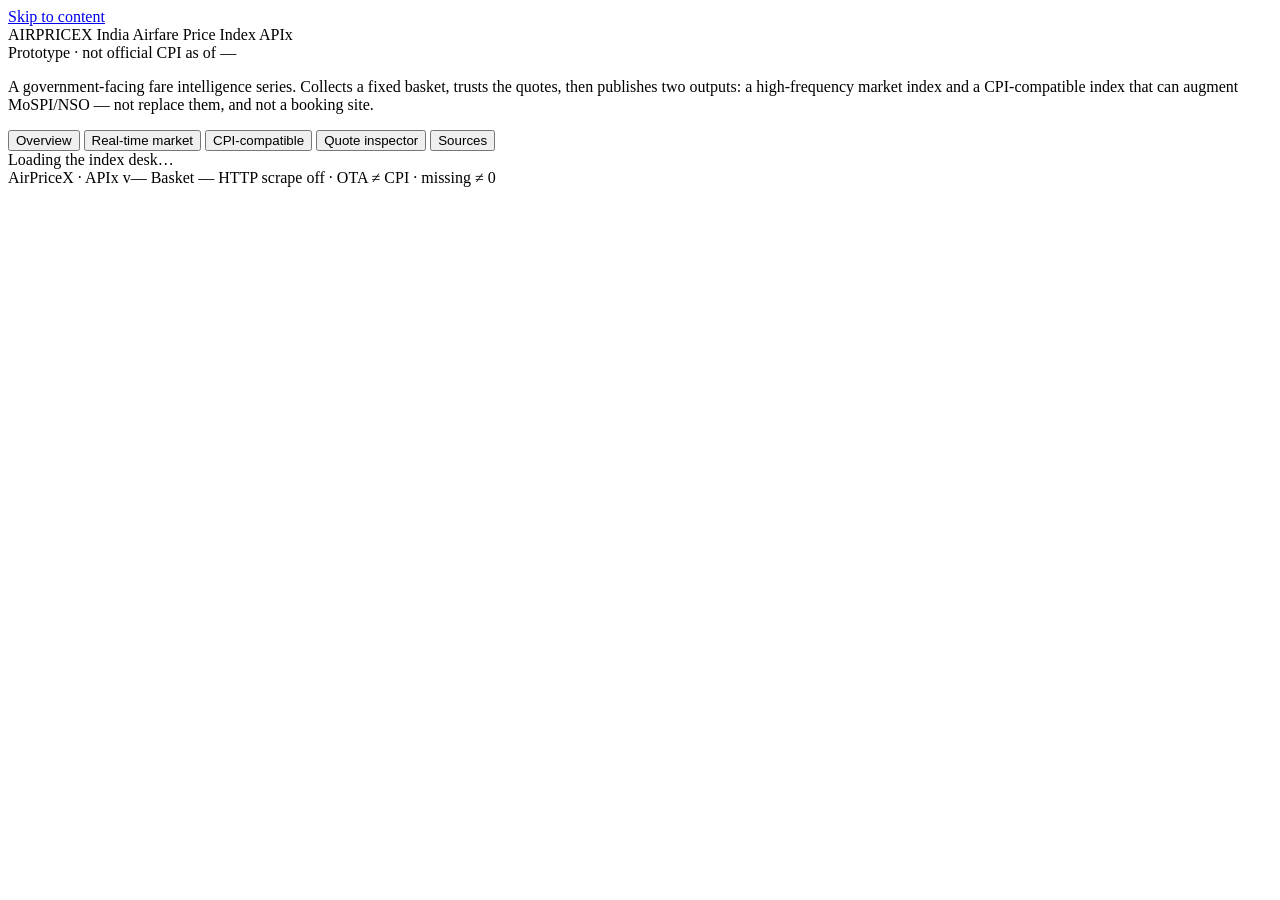
==== dashboard/index.html @ 2577d8cf "Publish AirPriceX APIx as a standalone FastAPI app with a bundled fixture index. EOF  Co-authored-by" ====
<!DOCTYPE html>
<html lang="en">
<head>
  <meta charset="utf-8" />
  <meta name="viewport" content="width=device-width, initial-scale=1" />
  <title>India Airfare Price Index · AirPriceX</title>
  <link rel="preconnect" href="https://fonts.googleapis.com" />
  <link rel="preconnect" href="https://fonts.gstatic.com" crossorigin />
  <link href="https://fonts.googleapis.com/css2?family=IBM+Plex+Sans:ital,wght@0,400;0,500;0,600;0,700;1,400&family=IBM+Plex+Serif:wght@500;600&display=swap" rel="stylesheet" />
  <link rel="stylesheet" href="/assets/app.css?v=6" />
</head>
<body>
  <a class="skip" href="#main">Skip to content</a>

  <header class="top">
    <div class="top-inner">
      <div class="brand">
        <span class="brand-mark">AIRPRICEX</span>
        <span class="brand-name">India Airfare Price Index</span>
        <span class="brand-code">APIx</span>
      </div>
      <div class="top-meta">
        <span class="pill warn" id="proto-pill">Prototype · not official CPI</span>
        <span class="top-asof" id="asof">as of —</span>
      </div>
    </div>
    <p class="top-line">A government-facing fare intelligence series. Collects a fixed basket, trusts the quotes, then publishes two outputs: a high-frequency market index and a CPI-compatible index that can augment MoSPI/NSO — not replace them, and not a booking site.</p>
  </header>

  <nav class="tabs" aria-label="Sections">
    <button type="button" class="tab is-on" data-tab="overview">Overview</button>
    <button type="button" class="tab" data-tab="realtime">Real-time market</button>
    <button type="button" class="tab" data-tab="cpi">CPI-compatible</button>
    <button type="button" class="tab" data-tab="quotes">Quote inspector</button>
    <button type="button" class="tab" data-tab="method">Sources</button>
  </nav>

  <div id="boot" class="boot">Loading the index desk…</div>
  <div id="crash" class="boot crash" hidden></div>

  <main id="main" hidden>
    <section class="kpis" aria-label="Published series">
      <article class="kpi">
        <p class="kpi-kicker">Series B · CPI-compatible</p>
        <p class="kpi-label">National APIx</p>
        <p class="kpi-value" id="kpi-index">—</p>
        <p class="kpi-delta" id="kpi-delta"></p>
        <p class="kpi-note" id="kpi-read"></p>
      </article>
      <article class="kpi">
        <p class="kpi-kicker">Series A · Real-time market</p>
        <p class="kpi-label">Basket T+7 median</p>
        <p class="kpi-value" id="kpi-t7">—</p>
        <p class="kpi-delta" id="kpi-cov"></p>
        <p class="kpi-note">Same-day observed totals across the 8-route domestic basket. This is not the CPI sample. CPI uses T+21 economy from CPI-eligible sources only.</p>
      </article>
      <article class="kpi slim">
        <dl class="facts" id="facts"></dl>
      </article>
    </section>

    <section class="callouts" id="callouts" aria-label="How to read this desk"></section>

    <section class="view" data-view="overview realtime cpi">
      <article class="panel">
        <div class="panel-head">
          <div>
            <h2>Daily CPI-compatible index</h2>
            <p class="lede">Jevons elementary index, T+21 domestic economy, chained from first complete month = 100. Hover a day. Shaded bands are documented fixture shocks, not live news.</p>
          </div>
          <div class="legend" id="chart-legend"></div>
        </div>
        <div id="national-chart" class="chart-host"></div>
      </article>
    </section>

    <section class="split view" data-view="overview realtime">
      <article class="panel">
        <div class="panel-head">
          <div>
            <h2>Domestic basket</h2>
            <p class="lede">Click a route. T+7 is the real-time marker. CPI index is the route’s chained T+21 series. Weights are CPI expenditure-style, not passenger counts.</p>
          </div>
        </div>
        <div class="table-wrap">
          <table class="data" id="route-table">
            <thead>
              <tr>
                <th>Route</th>
                <th class="num hide-sm">Weight</th>
                <th>Region</th>
                <th class="num">T+7</th>
                <th class="num hide-sm">CPI</th>
                <th>Vol</th>
              </tr>
            </thead>
            <tbody></tbody>
          </table>
        </div>
      </article>
      <article class="panel" id="route-detail">
        <div class="panel-head">
          <div>
            <h2 id="detail-title">Fare escalation</h2>
            <p class="lede" id="detail-lede">Same route, many booking windows. Real-time path — not the CPI sample.</p>
          </div>
          <div class="stat-pills">
            <div id="detail-pills"></div>
            <button type="button" class="chip-btn" id="open-quotes">Inspect quotes</button>
          </div>
        </div>
        <div id="curve-chart" class="chart-host"></div>
        <div class="lead-grid" id="lead-grid"></div>
      </article>
    </section>

    <section class="split view" data-view="overview cpi">
      <article class="panel">
        <div class="panel-head">
          <div>
            <h2>Regional CPI index</h2>
            <p class="lede">Modified Laspeyres-style roll-up of route Jevons. A spike here is usually one corridor, not “the east in general.”</p>
          </div>
        </div>
        <div id="region-chart" class="chart-host short"></div>
        <p class="footnote" id="region-note"></p>
      </article>
      <article class="panel">
        <div class="panel-head">
          <div>
            <h2>Monthly chain</h2>
            <p class="lede">Last observation in each month. This is what a CPI-compatible bulletin would quote.</p>
          </div>
        </div>
        <div class="month-row" id="months"></div>
      </article>
    </section>

    <section class="view" data-view="quotes">
      <article class="panel">
        <div class="panel-head">
          <div>
            <h2 id="quotes-title">Observed quotes</h2>
            <p class="lede" id="quotes-lede">Every collected fare for the selected route on this as-of day. CPI membership is a rule, not a vibe.</p>
          </div>
          <div class="filters" id="fare-filters">
            <label class="route-pick">Route
              <select id="quote-route"></select>
            </label>
            <button type="button" class="chip-btn is-on" data-filter="all">All</button>
            <button type="button" class="chip-btn" data-filter="cpi">CPI sample</button>
            <button type="button" class="chip-btn" data-filter="market">Market only</button>
          </div>
        </div>
        <p class="rule-strip" id="cpi-rule"></p>
        <div class="table-wrap">
          <table class="data" id="fare-table">
            <thead>
              <tr>
                <th>Source</th>
                <th>CPI</th>
                <th class="num">Lead</th>
                <th class="num">Total</th>
                <th>Carrier</th>
                <th class="hide-sm">Flight</th>
                <th class="hide-sm">Departs</th>
                <th class="hide-sm">Quality</th>
              </tr>
            </thead>
            <tbody></tbody>
          </table>
        </div>
      </article>
    </section>

    <section class="view" data-view="method">
      <div class="method-grid">
        <article class="panel">
          <h2>What this is</h2>
          <p>AirPriceX publishes two series from the same trusted observation store. The scraper never computes an index. The index never talks to Playwright. The desk never queries scraper internals.</p>
          <ul class="plain">
            <li>Fixed domestic basket, high-traffic corridors, published weights.</li>
            <li>Trust path: raw → normalise → identity → quality.</li>
            <li>Missing is missing. It is never imputed as ₹0.</li>
            <li>OTAs can inform the real-time market. They cannot enter the CPI sample.</li>
          </ul>
        </article>
        <article class="panel">
          <h2>CPI-compatible rules</h2>
          <dl class="facts stacked" id="method-facts"></dl>
        </article>
        <article class="panel span-2">
          <h2>Source registry</h2>
          <p class="lede">Live HTTP against booking pages is off. Fixture adapters implement the same interface a future Playwright adapter will use.</p>
          <div class="source-grid" id="source-grid"></div>
        </article>
        <article class="panel span-2">
          <h2>Documented fixture shocks</h2>
          <p class="lede">These are in the generator so the pipeline can be demonstrated under stress. They are not scraped events.</p>
          <div class="event-grid" id="event-grid"></div>
        </article>
      </div>
    </section>
  </main>

  <footer class="foot">
    <span>AirPriceX · APIx v<span id="foot-ver">—</span></span>
    <span>Basket <span id="foot-basket">—</span></span>
    <span>HTTP scrape off · OTA ≠ CPI · missing ≠ 0</span>
  </footer>

  <script src="/assets/app.js?v=6"></script>
</body>
</html>
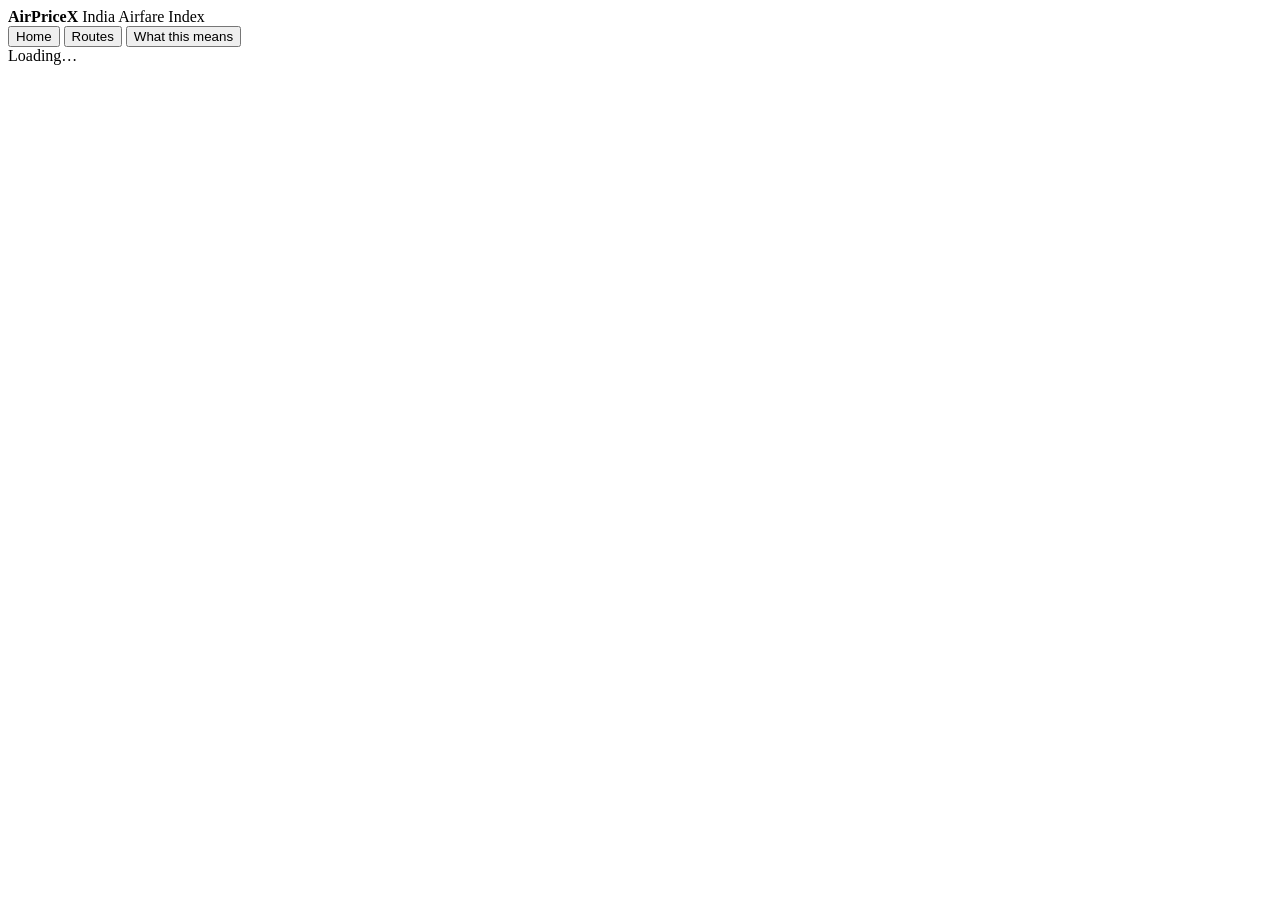
==== commit f1fc7a77: "Simplify the dashboard to a three-tab demo with on-page explanations. Co-authored-by: Cursor <cursor" ====
--- a/dashboard/index.html
+++ b/dashboard/index.html
@@ -3,168 +3,98 @@
 <head>
   <meta charset="utf-8" />
   <meta name="viewport" content="width=device-width, initial-scale=1" />
-  <title>India Airfare Price Index · AirPriceX</title>
+  <title>AirPriceX — India Airfare Index</title>
   <link rel="preconnect" href="https://fonts.googleapis.com" />
   <link rel="preconnect" href="https://fonts.gstatic.com" crossorigin />
-  <link href="https://fonts.googleapis.com/css2?family=IBM+Plex+Sans:ital,wght@0,400;0,500;0,600;0,700;1,400&family=IBM+Plex+Serif:wght@500;600&display=swap" rel="stylesheet" />
-  <link rel="stylesheet" href="/assets/app.css?v=6" />
+  <link href="https://fonts.googleapis.com/css2?family=IBM+Plex+Sans:wght@400;500;600;700&family=IBM+Plex+Serif:wght@600&display=swap" rel="stylesheet" />
+  <link rel="stylesheet" href="/assets/app.css?v=7" />
 </head>
 <body>
-  <a class="skip" href="#main">Skip to content</a>
-
   <header class="top">
     <div class="top-inner">
       <div class="brand">
-        <span class="brand-mark">AIRPRICEX</span>
-        <span class="brand-name">India Airfare Price Index</span>
-        <span class="brand-code">APIx</span>
+        <strong>AirPriceX</strong>
+        <span>India Airfare Index</span>
       </div>
-      <div class="top-meta">
-        <span class="pill warn" id="proto-pill">Prototype · not official CPI</span>
-        <span class="top-asof" id="asof">as of —</span>
-      </div>
+      <div class="top-asof" id="asof"></div>
     </div>
-    <p class="top-line">A government-facing fare intelligence series. Collects a fixed basket, trusts the quotes, then publishes two outputs: a high-frequency market index and a CPI-compatible index that can augment MoSPI/NSO — not replace them, and not a booking site.</p>
   </header>
 
   <nav class="tabs" aria-label="Sections">
-    <button type="button" class="tab is-on" data-tab="overview">Overview</button>
-    <button type="button" class="tab" data-tab="realtime">Real-time market</button>
-    <button type="button" class="tab" data-tab="cpi">CPI-compatible</button>
-    <button type="button" class="tab" data-tab="quotes">Quote inspector</button>
-    <button type="button" class="tab" data-tab="method">Sources</button>
+    <button type="button" class="tab is-on" data-tab="home">Home</button>
+    <button type="button" class="tab" data-tab="routes">Routes</button>
+    <button type="button" class="tab" data-tab="about">What this means</button>
   </nav>
 
-  <div id="boot" class="boot">Loading the index desk…</div>
+  <div id="boot" class="boot">Loading…</div>
   <div id="crash" class="boot crash" hidden></div>
 
   <main id="main" hidden>
-    <section class="kpis" aria-label="Published series">
-      <article class="kpi">
-        <p class="kpi-kicker">Series B · CPI-compatible</p>
-        <p class="kpi-label">National APIx</p>
-        <p class="kpi-value" id="kpi-index">—</p>
-        <p class="kpi-delta" id="kpi-delta"></p>
-        <p class="kpi-note" id="kpi-read"></p>
+    <section class="view" data-view="home">
+      <article class="hero">
+        <p class="kicker">Airfare index</p>
+        <p class="hero-value" id="kpi-index">—</p>
+        <p class="hero-delta" id="kpi-delta"></p>
+        <p class="meaning" id="kpi-meaning"></p>
       </article>
-      <article class="kpi">
-        <p class="kpi-kicker">Series A · Real-time market</p>
-        <p class="kpi-label">Basket T+7 median</p>
-        <p class="kpi-value" id="kpi-t7">—</p>
-        <p class="kpi-delta" id="kpi-cov"></p>
-        <p class="kpi-note">Same-day observed totals across the 8-route domestic basket. This is not the CPI sample. CPI uses T+21 economy from CPI-eligible sources only.</p>
-      </article>
-      <article class="kpi slim">
-        <dl class="facts" id="facts"></dl>
-      </article>
-    </section>
 
-    <section class="callouts" id="callouts" aria-label="How to read this desk"></section>
-
-    <section class="view" data-view="overview realtime cpi">
       <article class="panel">
-        <div class="panel-head">
-          <div>
-            <h2>Daily CPI-compatible index</h2>
-            <p class="lede">Jevons elementary index, T+21 domestic economy, chained from first complete month = 100. Hover a day. Shaded bands are documented fixture shocks, not live news.</p>
-          </div>
-          <div class="legend" id="chart-legend"></div>
-        </div>
+        <h2>How the index moved</h2>
+        <p class="meaning">The dashed line is 100 — the starting month. Hover a point to see that day’s index.</p>
         <div id="national-chart" class="chart-host"></div>
       </article>
-    </section>
 
-    <section class="split view" data-view="overview realtime">
       <article class="panel">
-        <div class="panel-head">
-          <div>
-            <h2>Domestic basket</h2>
-            <p class="lede">Click a route. T+7 is the real-time marker. CPI index is the route’s chained T+21 series. Weights are CPI expenditure-style, not passenger counts.</p>
-          </div>
-        </div>
+        <h2>Today’s fares</h2>
+        <p class="meaning">Click a route. “7-day fare” is the typical price if you book about a week before flying.</p>
         <div class="table-wrap">
           <table class="data" id="route-table">
             <thead>
               <tr>
                 <th>Route</th>
-                <th class="num hide-sm">Weight</th>
-                <th>Region</th>
-                <th class="num">T+7</th>
-                <th class="num hide-sm">CPI</th>
-                <th>Vol</th>
+                <th class="num" title="Typical price when booking ~7 days ahead">7-day fare</th>
+                <th class="num" title="That route’s own index. 100 = start of the series.">Route index</th>
               </tr>
             </thead>
             <tbody></tbody>
           </table>
         </div>
+        <p class="footnote" id="table-note"></p>
       </article>
-      <article class="panel" id="route-detail">
+    </section>
+
+    <section class="view" data-view="routes">
+      <article class="panel">
         <div class="panel-head">
           <div>
-            <h2 id="detail-title">Fare escalation</h2>
-            <p class="lede" id="detail-lede">Same route, many booking windows. Real-time path — not the CPI sample.</p>
+            <h2 id="detail-title">Booking window</h2>
+            <p class="meaning" id="detail-meaning">D+1 = flying tomorrow. D+21 = flying in 3 weeks. Last-minute tickets usually cost more.</p>
           </div>
-          <div class="stat-pills">
-            <div id="detail-pills"></div>
-            <button type="button" class="chip-btn" id="open-quotes">Inspect quotes</button>
-          </div>
+          <label class="route-pick">Route
+            <select id="quote-route"></select>
+          </label>
         </div>
         <div id="curve-chart" class="chart-host"></div>
         <div class="lead-grid" id="lead-grid"></div>
       </article>
-    </section>
 
-    <section class="split view" data-view="overview cpi">
       <article class="panel">
-        <div class="panel-head">
-          <div>
-            <h2>Regional CPI index</h2>
-            <p class="lede">Modified Laspeyres-style roll-up of route Jevons. A spike here is usually one corridor, not “the east in general.”</p>
-          </div>
+        <h2 id="quotes-title">Fares collected today</h2>
+        <p class="meaning">“In index” means this quote is used for the official-style number (airline, economy, booked 21 days ahead). OTA prices are shown for the market but are not in that index.</p>
+        <div class="filters" id="fare-filters">
+          <button type="button" class="chip-btn is-on" data-filter="all">All</button>
+          <button type="button" class="chip-btn" data-filter="cpi">Used in index</button>
+          <button type="button" class="chip-btn" data-filter="market">Not in index</button>
         </div>
-        <div id="region-chart" class="chart-host short"></div>
-        <p class="footnote" id="region-note"></p>
-      </article>
-      <article class="panel">
-        <div class="panel-head">
-          <div>
-            <h2>Monthly chain</h2>
-            <p class="lede">Last observation in each month. This is what a CPI-compatible bulletin would quote.</p>
-          </div>
-        </div>
-        <div class="month-row" id="months"></div>
-      </article>
-    </section>
-
-    <section class="view" data-view="quotes">
-      <article class="panel">
-        <div class="panel-head">
-          <div>
-            <h2 id="quotes-title">Observed quotes</h2>
-            <p class="lede" id="quotes-lede">Every collected fare for the selected route on this as-of day. CPI membership is a rule, not a vibe.</p>
-          </div>
-          <div class="filters" id="fare-filters">
-            <label class="route-pick">Route
-              <select id="quote-route"></select>
-            </label>
-            <button type="button" class="chip-btn is-on" data-filter="all">All</button>
-            <button type="button" class="chip-btn" data-filter="cpi">CPI sample</button>
-            <button type="button" class="chip-btn" data-filter="market">Market only</button>
-          </div>
-        </div>
-        <p class="rule-strip" id="cpi-rule"></p>
         <div class="table-wrap">
           <table class="data" id="fare-table">
             <thead>
               <tr>
                 <th>Source</th>
-                <th>CPI</th>
-                <th class="num">Lead</th>
-                <th class="num">Total</th>
-                <th>Carrier</th>
-                <th class="hide-sm">Flight</th>
-                <th class="hide-sm">Departs</th>
-                <th class="hide-sm">Quality</th>
+                <th>In index?</th>
+                <th class="num">Book ahead</th>
+                <th class="num">Price</th>
+                <th>Airline</th>
               </tr>
             </thead>
             <tbody></tbody>
@@ -173,42 +103,30 @@
       </article>
     </section>
 
-    <section class="view" data-view="method">
-      <div class="method-grid">
-        <article class="panel">
-          <h2>What this is</h2>
-          <p>AirPriceX publishes two series from the same trusted observation store. The scraper never computes an index. The index never talks to Playwright. The desk never queries scraper internals.</p>
-          <ul class="plain">
-            <li>Fixed domestic basket, high-traffic corridors, published weights.</li>
-            <li>Trust path: raw → normalise → identity → quality.</li>
-            <li>Missing is missing. It is never imputed as ₹0.</li>
-            <li>OTAs can inform the real-time market. They cannot enter the CPI sample.</li>
-          </ul>
-        </article>
-        <article class="panel">
-          <h2>CPI-compatible rules</h2>
-          <dl class="facts stacked" id="method-facts"></dl>
-        </article>
-        <article class="panel span-2">
-          <h2>Source registry</h2>
-          <p class="lede">Live HTTP against booking pages is off. Fixture adapters implement the same interface a future Playwright adapter will use.</p>
-          <div class="source-grid" id="source-grid"></div>
-        </article>
-        <article class="panel span-2">
-          <h2>Documented fixture shocks</h2>
-          <p class="lede">These are in the generator so the pipeline can be demonstrated under stress. They are not scraped events.</p>
-          <div class="event-grid" id="event-grid"></div>
-        </article>
-      </div>
+    <section class="view" data-view="about">
+      <article class="panel explain">
+        <h2>What is this?</h2>
+        <p>A demo of an Indian airfare price index. It watches 8 busy domestic routes and turns those fares into one number, like how CPI tracks inflation — but only for flights, and only as a prototype.</p>
+      </article>
+      <article class="panel explain">
+        <h2>What does 100 mean?</h2>
+        <p>The first complete month in the sample is set to 100. If the index is 105, fares in this basket are about 5% higher than that start. It is <strong>not</strong> official MoSPI CPI.</p>
+      </article>
+      <article class="panel explain">
+        <h2>Is this live airline data?</h2>
+        <p>No. These are demo (fixture) fares for 14 Sep 2026 so the pipeline can be judged. Booking websites are not being scraped.</p>
+      </article>
+      <article class="panel explain">
+        <h2>Which fares go into the index?</h2>
+        <p>Airline economy tickets booked 21 days ahead. MakeMyTrip is shown on the market view but cannot enter the CPI-style index. Missing prices are skipped — never treated as ₹0.</p>
+      </article>
+      <article class="panel">
+        <h2>Sources in this demo</h2>
+        <div class="source-list" id="source-list"></div>
+      </article>
     </section>
   </main>
 
-  <footer class="foot">
-    <span>AirPriceX · APIx v<span id="foot-ver">—</span></span>
-    <span>Basket <span id="foot-basket">—</span></span>
-    <span>HTTP scrape off · OTA ≠ CPI · missing ≠ 0</span>
-  </footer>
-
-  <script src="/assets/app.js?v=6"></script>
+  <script src="/assets/app.js?v=7"></script>
 </body>
 </html>
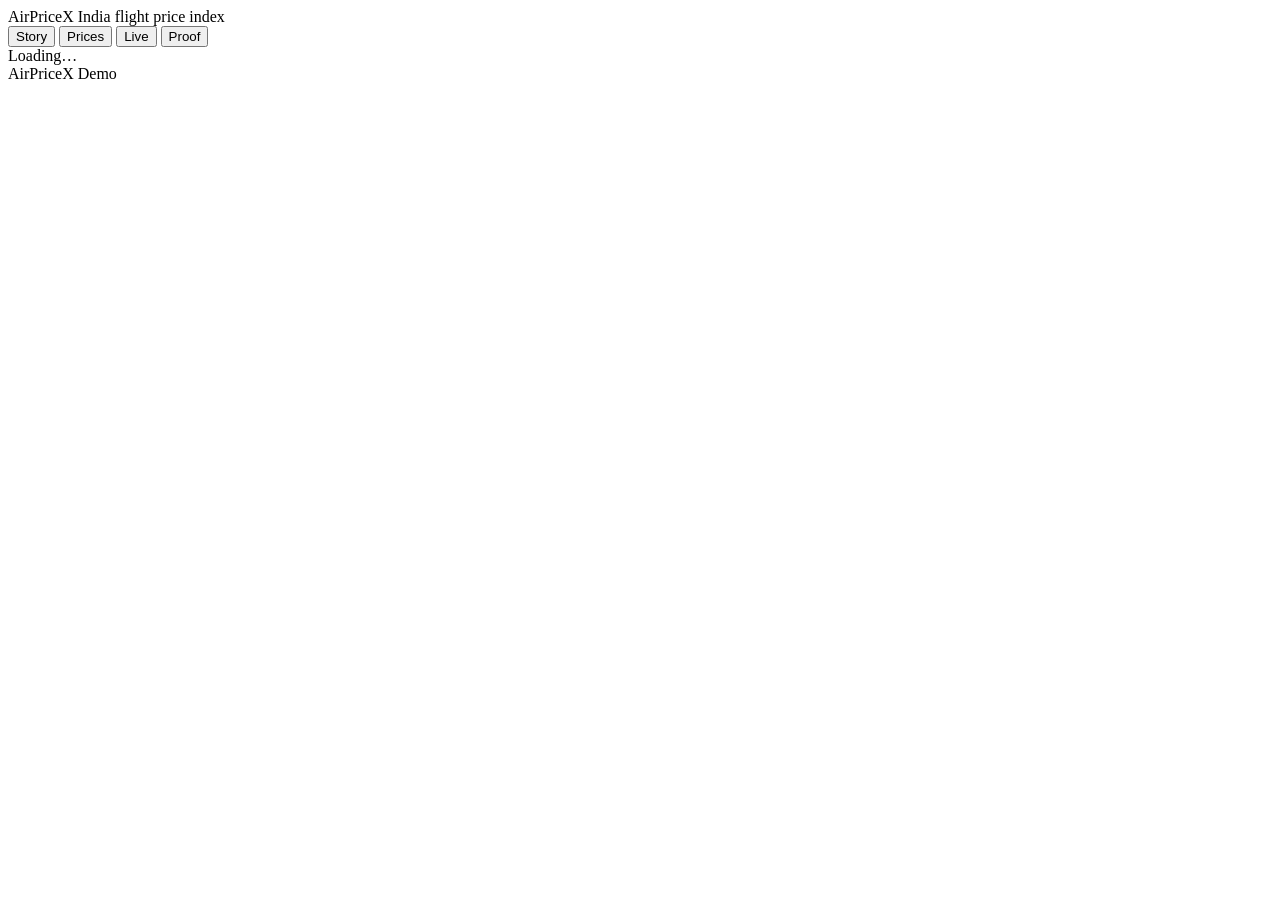
==== commit 920bcc90: "Ship honest Live board and Proof for Vercel demo. Hide zero-live source bars, summarize blocked airl" ====
--- a/dashboard/index.html
+++ b/dashboard/index.html
@@ -3,130 +3,243 @@
 <head>
   <meta charset="utf-8" />
   <meta name="viewport" content="width=device-width, initial-scale=1" />
-  <title>AirPriceX — India Airfare Index</title>
+  <title>AirPriceX — Is flying getting costlier?</title>
   <link rel="preconnect" href="https://fonts.googleapis.com" />
   <link rel="preconnect" href="https://fonts.gstatic.com" crossorigin />
-  <link href="https://fonts.googleapis.com/css2?family=IBM+Plex+Sans:wght@400;500;600;700&family=IBM+Plex+Serif:wght@600&display=swap" rel="stylesheet" />
-  <link rel="stylesheet" href="/assets/app.css?v=7" />
+  <link href="https://fonts.googleapis.com/css2?family=Fraunces:opsz,wght@9..144,600;9..144,700&family=Source+Sans+3:wght@400;500;600;700&display=swap" rel="stylesheet" />
+  <link rel="stylesheet" href="/assets/app.css?v=28" />
 </head>
 <body>
+  <div class="bg"></div>
   <header class="top">
-    <div class="top-inner">
+    <div class="wrap top-row">
       <div class="brand">
-        <strong>AirPriceX</strong>
-        <span>India Airfare Index</span>
+        <span class="logo">AirPriceX</span>
+        <span class="tag">India flight price index</span>
       </div>
-      <div class="top-asof" id="asof"></div>
+      <div class="meta" id="asof"></div>
     </div>
   </header>
 
-  <nav class="tabs" aria-label="Sections">
-    <button type="button" class="tab is-on" data-tab="home">Home</button>
-    <button type="button" class="tab" data-tab="routes">Routes</button>
-    <button type="button" class="tab" data-tab="about">What this means</button>
+  <nav class="tabs wrap" aria-label="Sections">
+    <button type="button" class="tab is-on" data-tab="home">Story</button>
+    <button type="button" class="tab" data-tab="routes">Prices</button>
+    <button type="button" class="tab" data-tab="live">Live</button>
+    <button type="button" class="tab" data-tab="proof">Proof</button>
   </nav>
 
+  <div id="mode-banner" class="mode wrap" hidden></div>
   <div id="boot" class="boot">Loading…</div>
   <div id="crash" class="boot crash" hidden></div>
 
-  <main id="main" hidden>
+  <main id="main" class="wrap" hidden>
     <section class="view" data-view="home">
-      <article class="hero">
-        <p class="kicker">Airfare index</p>
-        <p class="hero-value" id="kpi-index">—</p>
-        <p class="hero-delta" id="kpi-delta"></p>
-        <p class="meaning" id="kpi-meaning"></p>
-      </article>
-
-      <article class="panel">
-        <h2>How the index moved</h2>
-        <p class="meaning">The dashed line is 100 — the starting month. Hover a point to see that day’s index.</p>
-        <div id="national-chart" class="chart-host"></div>
-      </article>
-
-      <article class="panel">
-        <h2>Today’s fares</h2>
-        <p class="meaning">Click a route. “7-day fare” is the typical price if you book about a week before flying.</p>
-        <div class="table-wrap">
-          <table class="data" id="route-table">
-            <thead>
-              <tr>
-                <th>Route</th>
-                <th class="num" title="Typical price when booking ~7 days ahead">7-day fare</th>
-                <th class="num" title="That route’s own index. 100 = start of the series.">Route index</th>
-              </tr>
-            </thead>
-            <tbody></tbody>
-          </table>
-        </div>
-        <p class="footnote" id="table-note"></p>
-      </article>
+      <section class="hero">
+        <p class="brand-hero">AirPriceX</p>
+        <h1>A daily airfare inflation signal for government — not a booking tip.</h1>
+        <p class="lede">
+          Official CPI airfare is slow and hand-collected. We measure the <strong>same 8 routes
+          with the same rules every day</strong>, turn them into <strong>one number</strong>,
+          and keep a receipt trail MoSPI-style users can audit.
+          Travellers already know “book early.” That is not what we sell.
+        </p>
+      </section>
+
+      <section class="panel benefit">
+        <h2>How government benefits (one concrete example)</h2>
+        <div class="gov-compare">
+          <div class="gov-col before">
+            <h3>Without AirPriceX</h3>
+            <p>MoSPI officer asks: “Did airfares jump after the festival?”</p>
+            <ul>
+              <li>Wait for the <strong>monthly</strong> CPI print</li>
+              <li>Or do one-off website checks that are <strong>not comparable</strong> day to day</li>
+              <li>Hard to show a reviewer <strong>why</strong> the airfare piece moved</li>
+            </ul>
+          </div>
+          <div class="gov-col after">
+            <h3>With AirPriceX</h3>
+            <p>Same question, same week:</p>
+            <ul>
+              <li>Open the <strong>daily index</strong> for each day (same 8 routes, same ~21-day rule)</li>
+              <li>Open <strong>DEL→CCU</strong> (or any route) — see if that corridor spiked</li>
+              <li>Click any quote → <strong>saved receipt</strong> for audit</li>
+            </ul>
+          </div>
+        </div>
+        <p class="hint gov-foot">
+          We do <strong>not</strong> replace official MoSPI CPI. We give stats teams a daily, same-rules signal
+          so they are not blind between monthly releases. Travellers are not the customer.
+        </p>
+      </section>
+
+      <section class="grid-3">
+        <article class="tile">
+          <h2>1. Same basket daily</h2>
+          <p>8 busy routes, fixed rules — days stay comparable.</p>
+        </article>
+        <article class="tile">
+          <h2>2. One index</h2>
+          <p>100 = start. Higher = flying got costlier on this basket.</p>
+        </article>
+        <article class="tile">
+          <h2>3. Audit trail</h2>
+          <p>Click from the number down to a saved fare receipt.</p>
+        </article>
+      </section>
+
+      <section class="score">
+        <p class="eyebrow">Today’s inflation read (not a deal finder)</p>
+        <p class="score-value" id="kpi-index">—</p>
+        <p class="score-delta" id="kpi-delta"></p>
+        <p class="score-note" id="kpi-meaning"></p>
+      </section>
+
+      <section class="panel">
+        <div class="panel-top">
+          <h2>How the inflation number moved</h2>
+          <p class="hint">This chart is the product. Dashed line = 100 (demo start).</p>
+        </div>
+        <div id="national-chart" class="chart"></div>
+      </section>
+
+      <section class="panel why">
+        <h2>Quick answers</h2>
+        <div class="qa">
+          <div>
+            <h3>Why not more routes?</h3>
+            <p>Inflation needs a fixed basket. Expanding routes later = separate market watch, not a new CPI number mid-stream.</p>
+          </div>
+          <div>
+            <h3>Why show booking windows?</h3>
+            <p>Only as a check that the sample is healthy. The headline is the daily index — not “when to buy a ticket.”</p>
+          </div>
+          <div>
+            <h3>Live scrapers?</h3>
+            <p>Own collectors. Captcha → stop (no bypass) → sample fallback. Honesty over fake completeness.</p>
+          </div>
+        </div>
+      </section>
+
+      <div class="actions">
+        <button type="button" class="btn" data-go="proof">See how government benefits</button>
+        <button type="button" class="btn soft" data-go="live">Open live collects</button>
+      </div>
     </section>
 
     <section class="view" data-view="routes">
-      <article class="panel">
-        <div class="panel-head">
-          <div>
-            <h2 id="detail-title">Booking window</h2>
-            <p class="meaning" id="detail-meaning">D+1 = flying tomorrow. D+21 = flying in 3 weeks. Last-minute tickets usually cost more.</p>
-          </div>
-          <label class="route-pick">Route
-            <select id="quote-route"></select>
+      <section class="panel">
+        <div class="panel-top">
+          <h2>Pick a route</h2>
+          <p class="hint">One click → see that route’s index and sample health. Not a deal finder.</p>
+        </div>
+        <div class="route-strip" id="route-strip" role="listbox" aria-label="Routes"></div>
+      </section>
+
+      <section class="panel detail-panel">
+        <div class="panel-top between">
+          <div>
+            <h2 id="detail-title">Sample health by booking window</h2>
+            <p class="hint">Diagnostic only — shows how the sample looks as departure nears. The inflation product is the daily index on Story.</p>
+          </div>
+          <p class="pill" id="detail-pill"></p>
+        </div>
+        <div id="curve-chart" class="chart short"></div>
+        <div class="leads" id="lead-grid"></div>
+      </section>
+
+      <section class="panel">
+        <div class="panel-top between">
+          <div>
+            <h2 id="quotes-title">Fares for this route</h2>
+            <p class="hint">Green = in the index. Live badge = airline page today.</p>
+          </div>
+        </div>
+        <div class="chips" id="fare-filters">
+          <button type="button" class="chip is-on" data-filter="all">All</button>
+          <button type="button" class="chip" data-filter="cpi">In index</button>
+          <button type="button" class="chip" data-filter="live">Live only</button>
+          <button type="button" class="chip" data-filter="market">Market only</button>
+        </div>
+        <div class="fare-list" id="fare-list"></div>
+      </section>
+    </section>
+
+    <section class="view" data-view="live">
+      <section class="panel">
+        <div class="panel-top">
+          <h2>Daily collect board</h2>
+          <p class="hint" id="live-note">Green live = real page read. Grey sample = blocked airline (honest). Market live lives under Google Flights / Ixigo / Cleartrip — not as fake IndiGo/AI live.</p>
+        </div>
+        <p class="schedule-banner" id="live-schedule"></p>
+        <div class="live-kpis" id="live-kpis"></div>
+      </section>
+
+      <section class="panel">
+        <h2>By airline / source</h2>
+        <p class="hint">Only sources with live page reads today. Blocked airlines are summarized below — they still have sample rows for the day.</p>
+        <div class="source-bars" id="live-sources"></div>
+        <p class="blocked-banner" id="live-blocked" hidden></p>
+      </section>
+
+      <section class="panel">
+        <div class="panel-top between">
+          <div>
+            <h2>Every quote collected today (~21 days ahead)</h2>
+            <p class="hint">Filter to see live-only or sample-only. Click a card for the payload.</p>
+          </div>
+        </div>
+        <div class="chips" id="live-filters">
+          <button type="button" class="chip" data-live-filter="all">All</button>
+          <button type="button" class="chip is-on" data-live-filter="live">Live pages</button>
+          <button type="button" class="chip" data-live-filter="sample">Sample fallback</button>
+          <button type="button" class="chip" data-live-filter="cpi">In index</button>
+        </div>
+        <div class="live-grid" id="live-grid"></div>
+        <pre id="live-raw" class="raw" hidden></pre>
+      </section>
+    </section>
+
+    <section class="view" data-view="proof">
+      <section class="panel proof-hero">
+        <p class="eyebrow">For MoSPI / NSO — not travellers</p>
+        <h2>We augment official CPI. We do not replace it.</h2>
+        <p class="body" id="proof-story">
+          Official airfare in CPI is slow. AirPriceX gives a daily, same-rules, auditable signal
+          so stats teams are not blind between monthly prints.
+        </p>
+      </section>
+
+      <section class="panel">
+        <h2>Why government cares</h2>
+        <p class="hint">Three points. Everything else is noise.</p>
+        <div id="improve-list" class="improve"></div>
+      </section>
+
+      <section class="panel">
+        <div class="panel-top between">
+          <div>
+            <h2>Trace one number</h2>
+            <p class="hint" id="proof-summary">National → this route → CPI quote → receipt.</p>
+          </div>
+          <label class="pick">Route
+            <select id="proof-route"></select>
           </label>
         </div>
-        <div id="curve-chart" class="chart-host"></div>
-        <div class="lead-grid" id="lead-grid"></div>
-      </article>
-
-      <article class="panel">
-        <h2 id="quotes-title">Fares collected today</h2>
-        <p class="meaning">“In index” means this quote is used for the official-style number (airline, economy, booked 21 days ahead). OTA prices are shown for the market but are not in that index.</p>
-        <div class="filters" id="fare-filters">
-          <button type="button" class="chip-btn is-on" data-filter="all">All</button>
-          <button type="button" class="chip-btn" data-filter="cpi">Used in index</button>
-          <button type="button" class="chip-btn" data-filter="market">Not in index</button>
-        </div>
-        <div class="table-wrap">
-          <table class="data" id="fare-table">
-            <thead>
-              <tr>
-                <th>Source</th>
-                <th>In index?</th>
-                <th class="num">Book ahead</th>
-                <th class="num">Price</th>
-                <th>Airline</th>
-              </tr>
-            </thead>
-            <tbody></tbody>
-          </table>
-        </div>
-      </article>
-    </section>
-
-    <section class="view" data-view="about">
-      <article class="panel explain">
-        <h2>What is this?</h2>
-        <p>A demo of an Indian airfare price index. It watches 8 busy domestic routes and turns those fares into one number, like how CPI tracks inflation — but only for flights, and only as a prototype.</p>
-      </article>
-      <article class="panel explain">
-        <h2>What does 100 mean?</h2>
-        <p>The first complete month in the sample is set to 100. If the index is 105, fares in this basket are about 5% higher than that start. It is <strong>not</strong> official MoSPI CPI.</p>
-      </article>
-      <article class="panel explain">
-        <h2>Is this live airline data?</h2>
-        <p>No. These are demo (fixture) fares for 14 Sep 2026 so the pipeline can be judged. Booking websites are not being scraped.</p>
-      </article>
-      <article class="panel explain">
-        <h2>Which fares go into the index?</h2>
-        <p>Airline economy tickets booked 21 days ahead. MakeMyTrip is shown on the market view but cannot enter the CPI-style index. Missing prices are skipped — never treated as ₹0.</p>
-      </article>
-      <article class="panel">
-        <h2>Sources in this demo</h2>
-        <div class="source-list" id="source-list"></div>
-      </article>
+        <p class="receipt-banner" id="proof-receipt-msg"></p>
+        <div id="proof-chain" class="chain"></div>
+        <div id="proof-receipt" class="receipt-card" hidden></div>
+        <pre id="proof-raw" class="raw" hidden></pre>
+        <button type="button" class="btn soft" id="proof-raw-toggle" hidden>Show raw JSON</button>
+      </section>
     </section>
   </main>
 
-  <script src="/assets/app.js?v=7"></script>
+  <footer class="foot-bar wrap">
+    <span>AirPriceX</span>
+    <span id="foot-mode">Demo</span>
+  </footer>
+
+  <script src="/assets/app.js?v=28"></script>
 </body>
 </html>
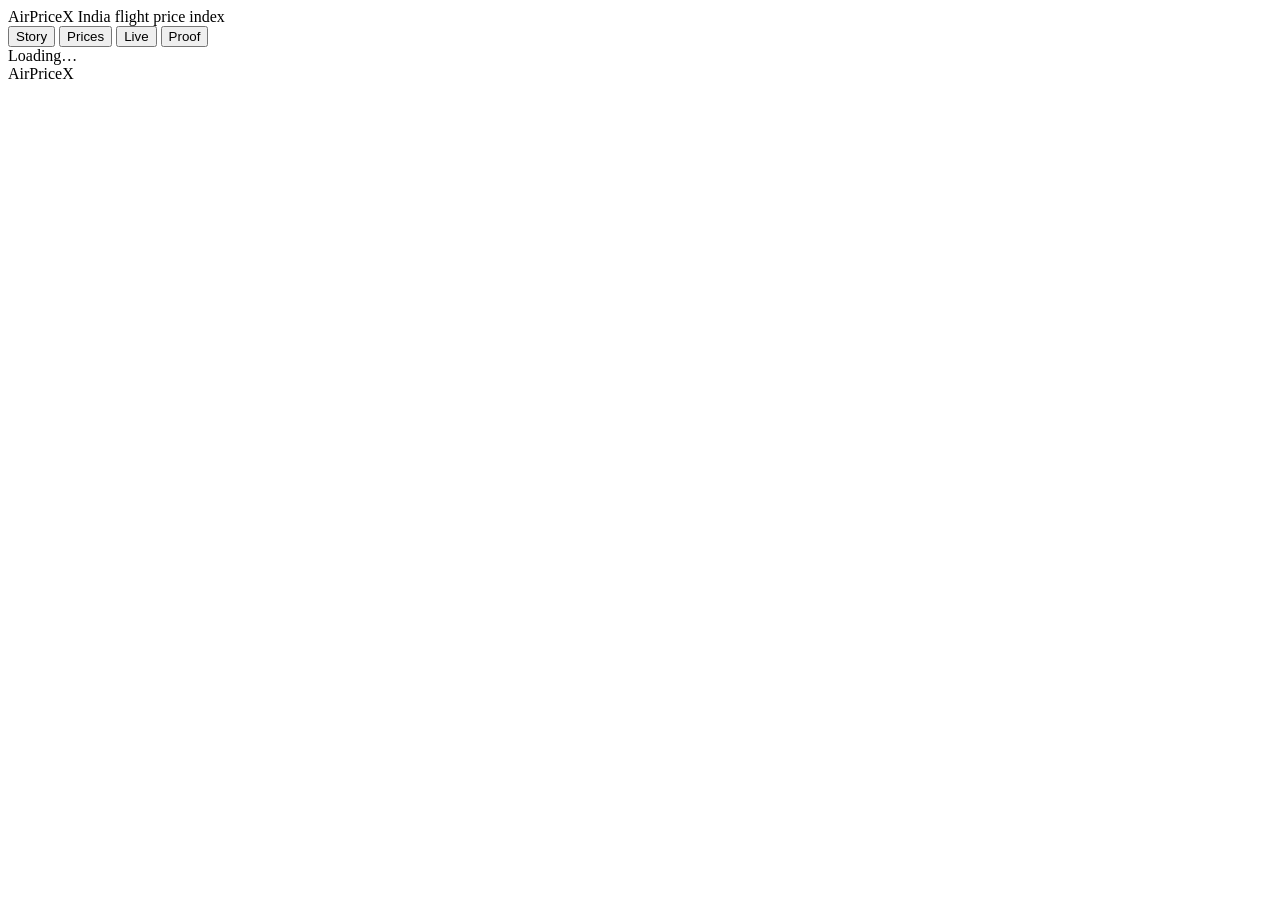
==== commit 133b44f5: "Clean dashboard copy for a judge-ready site. Strip long technical notes, hide mode banner, shorten L" ====
--- a/dashboard/index.html
+++ b/dashboard/index.html
@@ -3,11 +3,11 @@
 <head>
   <meta charset="utf-8" />
   <meta name="viewport" content="width=device-width, initial-scale=1" />
-  <title>AirPriceX — Is flying getting costlier?</title>
+  <title>AirPriceX — India flight price index</title>
   <link rel="preconnect" href="https://fonts.googleapis.com" />
   <link rel="preconnect" href="https://fonts.gstatic.com" crossorigin />
   <link href="https://fonts.googleapis.com/css2?family=Fraunces:opsz,wght@9..144,600;9..144,700&family=Source+Sans+3:wght@400;500;600;700&display=swap" rel="stylesheet" />
-  <link rel="stylesheet" href="/assets/app.css?v=28" />
+  <link rel="stylesheet" href="/assets/app.css?v=29" />
 </head>
 <body>
   <div class="bg"></div>
@@ -36,60 +36,15 @@
     <section class="view" data-view="home">
       <section class="hero">
         <p class="brand-hero">AirPriceX</p>
-        <h1>A daily airfare inflation signal for government — not a booking tip.</h1>
+        <h1>Is flying getting costlier?</h1>
         <p class="lede">
-          Official CPI airfare is slow and hand-collected. We measure the <strong>same 8 routes
-          with the same rules every day</strong>, turn them into <strong>one number</strong>,
-          and keep a receipt trail MoSPI-style users can audit.
-          Travellers already know “book early.” That is not what we sell.
+          A daily airfare inflation signal for government stats teams —
+          same 8 routes, same rules, one clear number, with receipts you can audit.
         </p>
       </section>
 
-      <section class="panel benefit">
-        <h2>How government benefits (one concrete example)</h2>
-        <div class="gov-compare">
-          <div class="gov-col before">
-            <h3>Without AirPriceX</h3>
-            <p>MoSPI officer asks: “Did airfares jump after the festival?”</p>
-            <ul>
-              <li>Wait for the <strong>monthly</strong> CPI print</li>
-              <li>Or do one-off website checks that are <strong>not comparable</strong> day to day</li>
-              <li>Hard to show a reviewer <strong>why</strong> the airfare piece moved</li>
-            </ul>
-          </div>
-          <div class="gov-col after">
-            <h3>With AirPriceX</h3>
-            <p>Same question, same week:</p>
-            <ul>
-              <li>Open the <strong>daily index</strong> for each day (same 8 routes, same ~21-day rule)</li>
-              <li>Open <strong>DEL→CCU</strong> (or any route) — see if that corridor spiked</li>
-              <li>Click any quote → <strong>saved receipt</strong> for audit</li>
-            </ul>
-          </div>
-        </div>
-        <p class="hint gov-foot">
-          We do <strong>not</strong> replace official MoSPI CPI. We give stats teams a daily, same-rules signal
-          so they are not blind between monthly releases. Travellers are not the customer.
-        </p>
-      </section>
-
-      <section class="grid-3">
-        <article class="tile">
-          <h2>1. Same basket daily</h2>
-          <p>8 busy routes, fixed rules — days stay comparable.</p>
-        </article>
-        <article class="tile">
-          <h2>2. One index</h2>
-          <p>100 = start. Higher = flying got costlier on this basket.</p>
-        </article>
-        <article class="tile">
-          <h2>3. Audit trail</h2>
-          <p>Click from the number down to a saved fare receipt.</p>
-        </article>
-      </section>
-
       <section class="score">
-        <p class="eyebrow">Today’s inflation read (not a deal finder)</p>
+        <p class="eyebrow">Today’s index</p>
         <p class="score-value" id="kpi-index">—</p>
         <p class="score-delta" id="kpi-delta"></p>
         <p class="score-note" id="kpi-meaning"></p>
@@ -97,41 +52,44 @@
 
       <section class="panel">
         <div class="panel-top">
-          <h2>How the inflation number moved</h2>
-          <p class="hint">This chart is the product. Dashed line = 100 (demo start).</p>
+          <h2>How the number moved</h2>
         </div>
         <div id="national-chart" class="chart"></div>
       </section>
 
-      <section class="panel why">
-        <h2>Quick answers</h2>
-        <div class="qa">
-          <div>
-            <h3>Why not more routes?</h3>
-            <p>Inflation needs a fixed basket. Expanding routes later = separate market watch, not a new CPI number mid-stream.</p>
+      <section class="panel benefit">
+        <h2>Built for government, not ticket shoppers</h2>
+        <div class="gov-compare">
+          <div class="gov-col before">
+            <h3>Today</h3>
+            <ul>
+              <li>Airfare in CPI is slow and hand-collected</li>
+              <li>Hard to compare day to day</li>
+              <li>Hard to defend a spike in review</li>
+            </ul>
           </div>
-          <div>
-            <h3>Why show booking windows?</h3>
-            <p>Only as a check that the sample is healthy. The headline is the daily index — not “when to buy a ticket.”</p>
-          </div>
-          <div>
-            <h3>Live scrapers?</h3>
-            <p>Own collectors. Captcha → stop (no bypass) → sample fallback. Honesty over fake completeness.</p>
+          <div class="gov-col after">
+            <h3>With AirPriceX</h3>
+            <ul>
+              <li>Same basket measured every day</li>
+              <li>One index you can watch between monthly prints</li>
+              <li>Click any quote → saved receipt</li>
+            </ul>
           </div>
         </div>
+        <p class="hint gov-foot">Augments MoSPI CPI. Does not replace it.</p>
       </section>
 
       <div class="actions">
-        <button type="button" class="btn" data-go="proof">See how government benefits</button>
-        <button type="button" class="btn soft" data-go="live">Open live collects</button>
+        <button type="button" class="btn" data-go="proof">See the proof trail</button>
+        <button type="button" class="btn soft" data-go="live">See today’s collects</button>
       </div>
     </section>
 
     <section class="view" data-view="routes">
       <section class="panel">
         <div class="panel-top">
-          <h2>Pick a route</h2>
-          <p class="hint">One click → see that route’s index and sample health. Not a deal finder.</p>
+          <h2>Routes</h2>
         </div>
         <div class="route-strip" id="route-strip" role="listbox" aria-label="Routes"></div>
       </section>
@@ -139,8 +97,7 @@
       <section class="panel detail-panel">
         <div class="panel-top between">
           <div>
-            <h2 id="detail-title">Sample health by booking window</h2>
-            <p class="hint">Diagnostic only — shows how the sample looks as departure nears. The inflation product is the daily index on Story.</p>
+            <h2 id="detail-title">Booking window</h2>
           </div>
           <p class="pill" id="detail-pill"></p>
         </div>
@@ -151,15 +108,14 @@
       <section class="panel">
         <div class="panel-top between">
           <div>
-            <h2 id="quotes-title">Fares for this route</h2>
-            <p class="hint">Green = in the index. Live badge = airline page today.</p>
+            <h2 id="quotes-title">Fares</h2>
           </div>
         </div>
         <div class="chips" id="fare-filters">
           <button type="button" class="chip is-on" data-filter="all">All</button>
           <button type="button" class="chip" data-filter="cpi">In index</button>
-          <button type="button" class="chip" data-filter="live">Live only</button>
-          <button type="button" class="chip" data-filter="market">Market only</button>
+          <button type="button" class="chip" data-filter="live">Live</button>
+          <button type="button" class="chip" data-filter="market">Market</button>
         </div>
         <div class="fare-list" id="fare-list"></div>
       </section>
@@ -168,16 +124,15 @@
     <section class="view" data-view="live">
       <section class="panel">
         <div class="panel-top">
-          <h2>Daily collect board</h2>
-          <p class="hint" id="live-note">Green live = real page read. Grey sample = blocked airline (honest). Market live lives under Google Flights / Ixigo / Cleartrip — not as fake IndiGo/AI live.</p>
+          <h2>Today’s collects</h2>
+          <p class="hint" id="live-note">Live pages collected this morning.</p>
         </div>
         <p class="schedule-banner" id="live-schedule"></p>
         <div class="live-kpis" id="live-kpis"></div>
       </section>
 
       <section class="panel">
-        <h2>By airline / source</h2>
-        <p class="hint">Only sources with live page reads today. Blocked airlines are summarized below — they still have sample rows for the day.</p>
+        <h2>Sources with live data</h2>
         <div class="source-bars" id="live-sources"></div>
         <p class="blocked-banner" id="live-blocked" hidden></p>
       </section>
@@ -185,14 +140,13 @@
       <section class="panel">
         <div class="panel-top between">
           <div>
-            <h2>Every quote collected today (~21 days ahead)</h2>
-            <p class="hint">Filter to see live-only or sample-only. Click a card for the payload.</p>
+            <h2>Quotes</h2>
           </div>
         </div>
         <div class="chips" id="live-filters">
           <button type="button" class="chip" data-live-filter="all">All</button>
-          <button type="button" class="chip is-on" data-live-filter="live">Live pages</button>
-          <button type="button" class="chip" data-live-filter="sample">Sample fallback</button>
+          <button type="button" class="chip is-on" data-live-filter="live">Live</button>
+          <button type="button" class="chip" data-live-filter="sample">Sample</button>
           <button type="button" class="chip" data-live-filter="cpi">In index</button>
         </div>
         <div class="live-grid" id="live-grid"></div>
@@ -202,17 +156,15 @@
 
     <section class="view" data-view="proof">
       <section class="panel proof-hero">
-        <p class="eyebrow">For MoSPI / NSO — not travellers</p>
+        <p class="eyebrow">For stats teams</p>
         <h2>We augment official CPI. We do not replace it.</h2>
         <p class="body" id="proof-story">
-          Official airfare in CPI is slow. AirPriceX gives a daily, same-rules, auditable signal
-          so stats teams are not blind between monthly prints.
+          Daily measurement, fixed rules, and a receipt for every quote in the index.
         </p>
       </section>
 
       <section class="panel">
-        <h2>Why government cares</h2>
-        <p class="hint">Three points. Everything else is noise.</p>
+        <h2>Why it matters</h2>
         <div id="improve-list" class="improve"></div>
       </section>
 
@@ -220,7 +172,7 @@
         <div class="panel-top between">
           <div>
             <h2>Trace one number</h2>
-            <p class="hint" id="proof-summary">National → this route → CPI quote → receipt.</p>
+            <p class="hint" id="proof-summary">National → route → quote → receipt</p>
           </div>
           <label class="pick">Route
             <select id="proof-route"></select>
@@ -237,9 +189,9 @@
 
   <footer class="foot-bar wrap">
     <span>AirPriceX</span>
-    <span id="foot-mode">Demo</span>
+    <span id="foot-mode"></span>
   </footer>
 
-  <script src="/assets/app.js?v=28"></script>
+  <script src="/assets/app.js?v=29"></script>
 </body>
 </html>
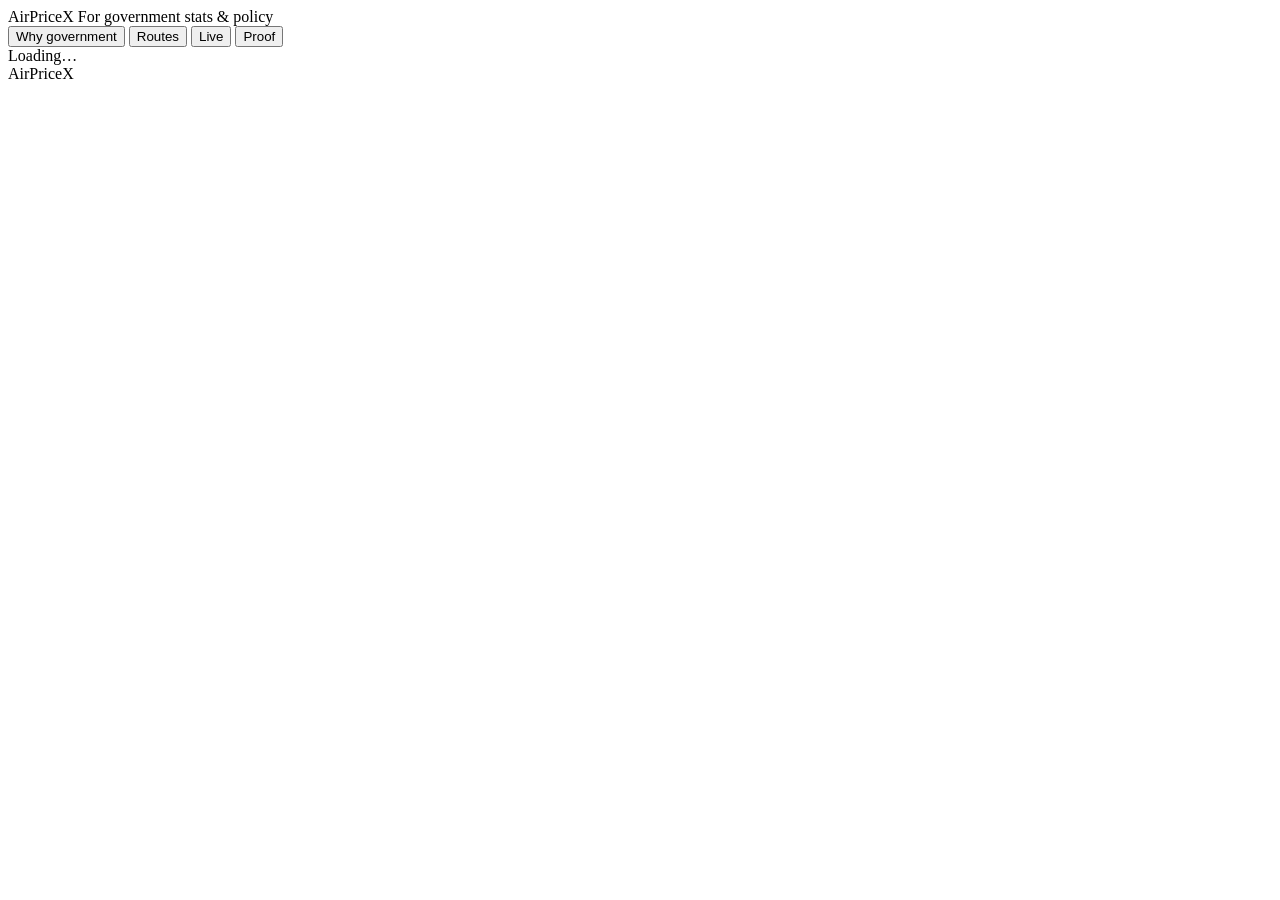
==== commit 6b9e0881: "Government-first home page and route inflation charts. Lead with why government cares about airfare," ====
--- a/dashboard/index.html
+++ b/dashboard/index.html
@@ -7,7 +7,7 @@
   <link rel="preconnect" href="https://fonts.googleapis.com" />
   <link rel="preconnect" href="https://fonts.gstatic.com" crossorigin />
   <link href="https://fonts.googleapis.com/css2?family=Fraunces:opsz,wght@9..144,600;9..144,700&family=Source+Sans+3:wght@400;500;600;700&display=swap" rel="stylesheet" />
-  <link rel="stylesheet" href="/assets/app.css?v=29" />
+  <link rel="stylesheet" href="/assets/app.css?v=30" />
 </head>
 <body>
   <div class="bg"></div>
@@ -15,15 +15,15 @@
     <div class="wrap top-row">
       <div class="brand">
         <span class="logo">AirPriceX</span>
-        <span class="tag">India flight price index</span>
+        <span class="tag">For government stats &amp; policy</span>
       </div>
       <div class="meta" id="asof"></div>
     </div>
   </header>
 
   <nav class="tabs wrap" aria-label="Sections">
-    <button type="button" class="tab is-on" data-tab="home">Story</button>
-    <button type="button" class="tab" data-tab="routes">Prices</button>
+    <button type="button" class="tab is-on" data-tab="home">Why government</button>
+    <button type="button" class="tab" data-tab="routes">Routes</button>
     <button type="button" class="tab" data-tab="live">Live</button>
     <button type="button" class="tab" data-tab="proof">Proof</button>
   </nav>
@@ -36,15 +36,16 @@
     <section class="view" data-view="home">
       <section class="hero">
         <p class="brand-hero">AirPriceX</p>
-        <h1>Is flying getting costlier?</h1>
+        <h1>When airfares jump, government feels it first.</h1>
         <p class="lede">
-          A daily airfare inflation signal for government stats teams —
-          same 8 routes, same rules, one clear number, with receipts you can audit.
+          Higher ticket prices mean higher living costs, pressure on household budgets,
+          and harder questions for MoSPI, finance, and transport policy —
+          long before the monthly CPI print arrives.
         </p>
       </section>
 
       <section class="score">
-        <p class="eyebrow">Today’s index</p>
+        <p class="eyebrow">Today’s airfare inflation read</p>
         <p class="score-value" id="kpi-index">—</p>
         <p class="score-delta" id="kpi-delta"></p>
         <p class="score-note" id="kpi-meaning"></p>
@@ -52,44 +53,63 @@
 
       <section class="panel">
         <div class="panel-top">
-          <h2>How the number moved</h2>
+          <h2>National airfare index</h2>
         </div>
         <div id="national-chart" class="chart"></div>
       </section>
 
       <section class="panel benefit">
-        <h2>Built for government, not ticket shoppers</h2>
-        <div class="gov-compare">
-          <div class="gov-col before">
-            <h3>Today</h3>
-            <ul>
-              <li>Airfare in CPI is slow and hand-collected</li>
-              <li>Hard to compare day to day</li>
-              <li>Hard to defend a spike in review</li>
-            </ul>
-          </div>
-          <div class="gov-col after">
-            <h3>With AirPriceX</h3>
-            <ul>
-              <li>Same basket measured every day</li>
-              <li>One index you can watch between monthly prints</li>
-              <li>Click any quote → saved receipt</li>
-            </ul>
-          </div>
-        </div>
-        <p class="hint gov-foot">Augments MoSPI CPI. Does not replace it.</p>
+        <h2>Why this matters to government</h2>
+        <div class="gov-grid">
+          <article>
+            <h3>Inflation &amp; CPI</h3>
+            <p>Airfare sits inside CPI. If it spikes and nobody sees it early, the official story arrives late.</p>
+          </article>
+          <article>
+            <h3>Household costs</h3>
+            <p>Dearer flights hit families, migrant workers, and small businesses that depend on air links.</p>
+          </article>
+          <article>
+            <h3>Tax &amp; fiscal pressure</h3>
+            <p>Ticket taxes and aviation revenue move with fares. Policy teams need a clean daily signal, not guesswork.</p>
+          </article>
+          <article>
+            <h3>Fuel &amp; shocks</h3>
+            <p>Oil, festivals, and corridor disruptions show up in fares first. Daily measurement catches that.</p>
+          </article>
+        </div>
+        <p class="hint gov-foot">AirPriceX augments MoSPI CPI. It does not replace official CPI.</p>
+      </section>
+
+      <section class="panel">
+        <h2>What we give stats teams</h2>
+        <div class="grid-3">
+          <article class="tile">
+            <h2>Same basket daily</h2>
+            <p>8 fixed routes, fixed booking rules — days stay comparable.</p>
+          </article>
+          <article class="tile">
+            <h2>One number</h2>
+            <p>100 = start. Higher = air travel got costlier on this basket.</p>
+          </article>
+          <article class="tile">
+            <h2>Receipt trail</h2>
+            <p>Every index quote can be opened and audited.</p>
+          </article>
+        </div>
       </section>
 
       <div class="actions">
-        <button type="button" class="btn" data-go="proof">See the proof trail</button>
-        <button type="button" class="btn soft" data-go="live">See today’s collects</button>
+        <button type="button" class="btn" data-go="proof">Open proof trail</button>
+        <button type="button" class="btn soft" data-go="routes">See route pressure</button>
       </div>
     </section>
 
     <section class="view" data-view="routes">
       <section class="panel">
         <div class="panel-top">
-          <h2>Routes</h2>
+          <h2>Pick a corridor</h2>
+          <p class="hint">Chart shows that route’s inflation index over time — not a booking tip.</p>
         </div>
         <div class="route-strip" id="route-strip" role="listbox" aria-label="Routes"></div>
       </section>
@@ -97,7 +117,8 @@
       <section class="panel detail-panel">
         <div class="panel-top between">
           <div>
-            <h2 id="detail-title">Booking window</h2>
+            <h2 id="detail-title">Route inflation</h2>
+            <p class="hint" id="detail-sub">How fares on this corridor moved vs the starting point of 100.</p>
           </div>
           <p class="pill" id="detail-pill"></p>
         </div>
@@ -108,14 +129,13 @@
       <section class="panel">
         <div class="panel-top between">
           <div>
-            <h2 id="quotes-title">Fares</h2>
+            <h2 id="quotes-title">Today’s fares on this route</h2>
           </div>
         </div>
         <div class="chips" id="fare-filters">
-          <button type="button" class="chip is-on" data-filter="all">All</button>
-          <button type="button" class="chip" data-filter="cpi">In index</button>
-          <button type="button" class="chip" data-filter="live">Live</button>
-          <button type="button" class="chip" data-filter="market">Market</button>
+          <button type="button" class="chip is-on" data-filter="all">All fares</button>
+          <button type="button" class="chip" data-filter="cpi">Used in inflation index</button>
+          <button type="button" class="chip" data-filter="market">Market check only</button>
         </div>
         <div class="fare-list" id="fare-list"></div>
       </section>
@@ -125,7 +145,7 @@
       <section class="panel">
         <div class="panel-top">
           <h2>Today’s collects</h2>
-          <p class="hint" id="live-note">Live pages collected this morning.</p>
+          <p class="hint" id="live-note">What we measured this morning.</p>
         </div>
         <p class="schedule-banner" id="live-schedule"></p>
         <div class="live-kpis" id="live-kpis"></div>
@@ -156,7 +176,7 @@
 
     <section class="view" data-view="proof">
       <section class="panel proof-hero">
-        <p class="eyebrow">For stats teams</p>
+        <p class="eyebrow">For MoSPI &amp; policy teams</p>
         <h2>We augment official CPI. We do not replace it.</h2>
         <p class="body" id="proof-story">
           Daily measurement, fixed rules, and a receipt for every quote in the index.
@@ -192,6 +212,6 @@
     <span id="foot-mode"></span>
   </footer>
 
-  <script src="/assets/app.js?v=29"></script>
+  <script src="/assets/app.js?v=30"></script>
 </body>
 </html>
